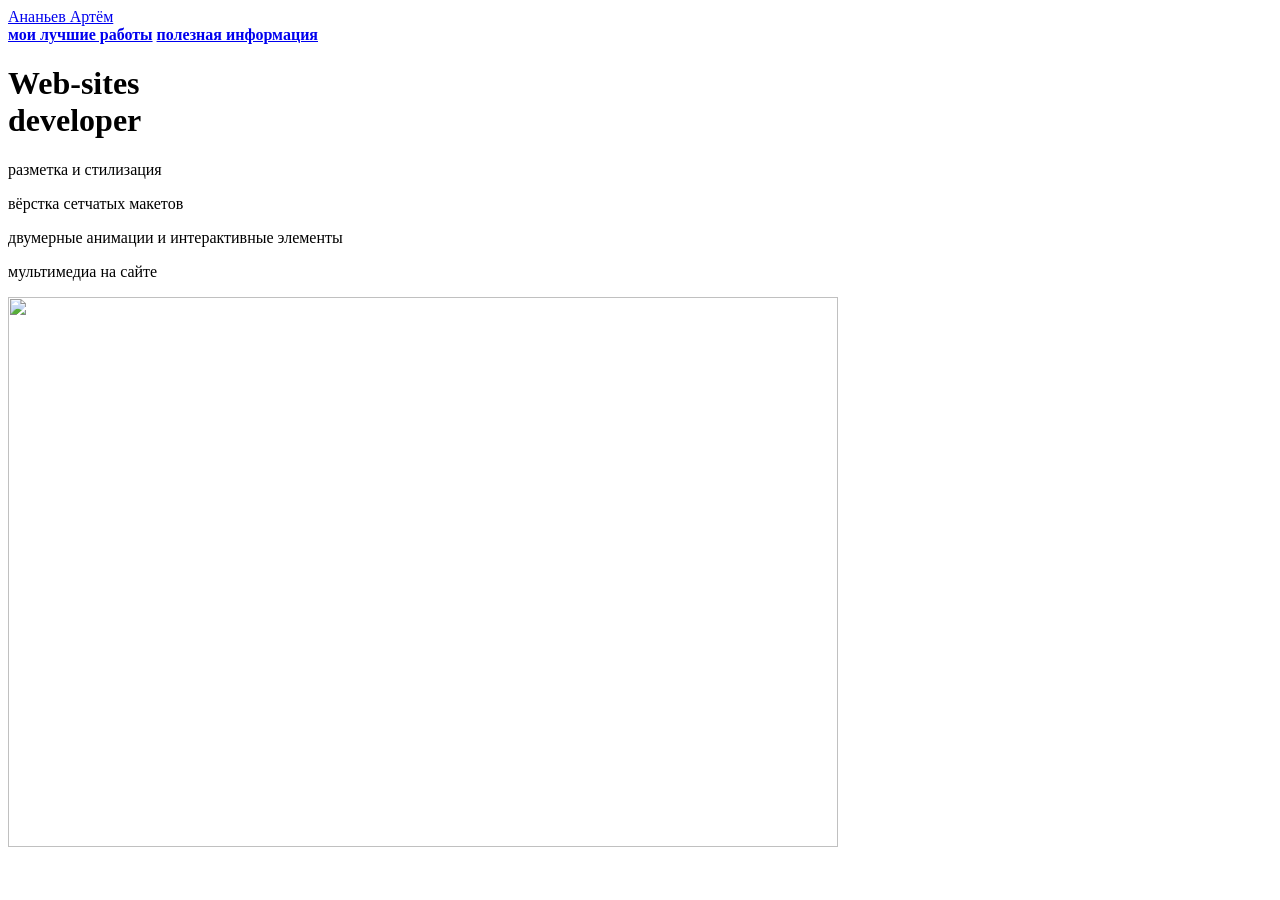
==== index.html @ 04088d70 "Create index.html" ====
<html>
  <head>
    <title>Ананас</title>
    <link rel="stylesheet" href="style.css"/>
  </head>
  <body>
    <header>
      <a class="link-header" href="leonov.html">Ананьев Артём</a>
    </header>
    <main>
      <nav>
        <a class="link-nav" href="mysites.html"><b>мои лучшие работы</b></a>
        <a class="link-nav" href="info.html"><b>полезная информация</b></a>
      </nav>
      <h1>Web-sites<br/> developer</h1>
      <p>разметка и стилизация</p>
      <p>вёрстка сетчатых макетов</p>
      <p>двумерные анимации и интерактивные элементы</p>
      <p>мультимедиа на сайте</p>
      <img src="https://i.ytimg.com/vi/9S5B9I38N_M/maxresdefault.jpg" width="830px" height="550px"/>
    </main>
  </body>
</html>
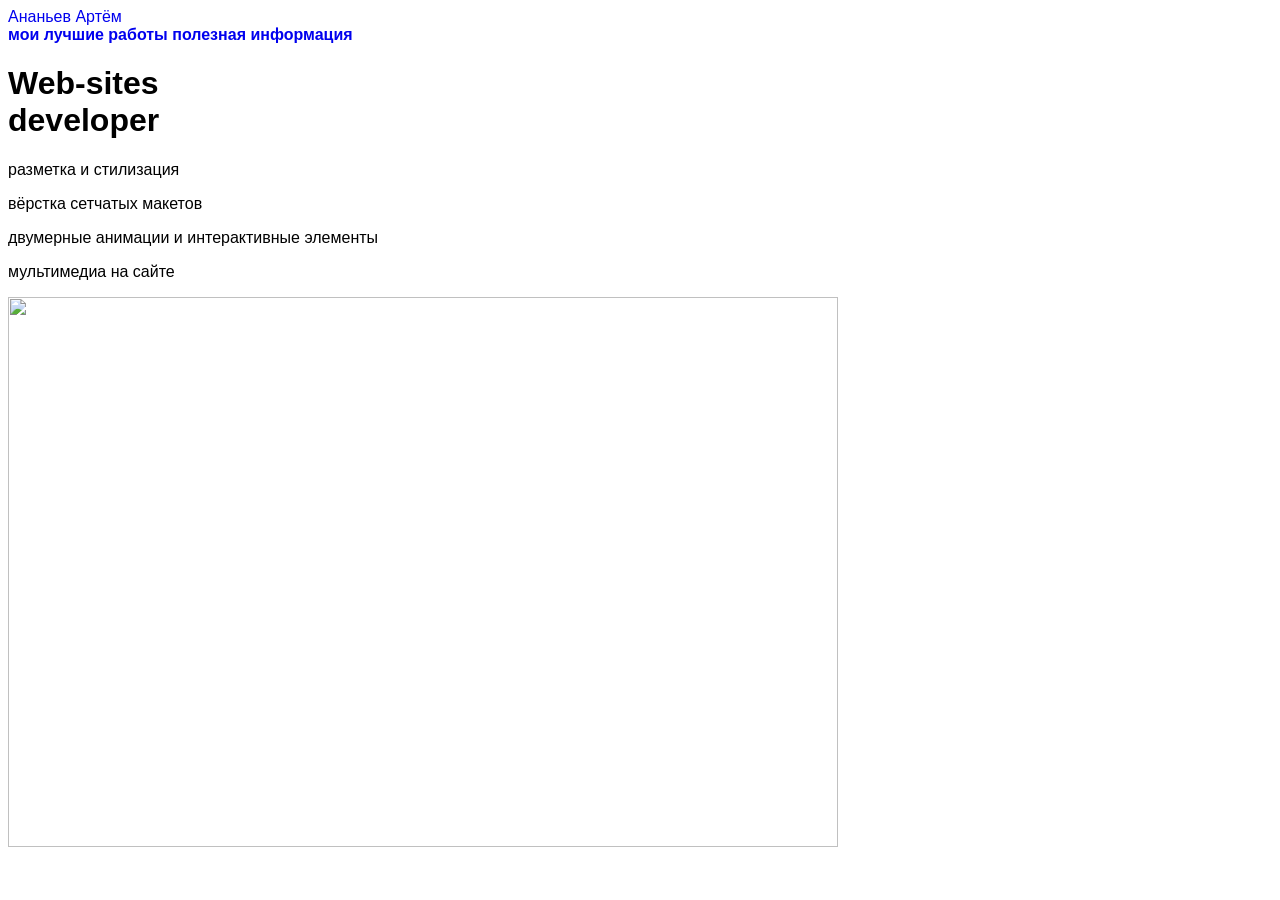
==== commit 1f435277: "Update index.html" ====
--- a/index.html
+++ b/index.html
@@ -5,7 +5,7 @@
   </head>
   <body>
     <header>
-      <a class="link-header" href="leonov.html">Ананьев Артём</a>
+      <a class="link-header" href="ananev.html">Ананьев Артём</a>
     </header>
     <main>
       <nav>
--- a/style.css
+++ b/style.css
@@ -0,0 +1,18 @@
+body {
+    font-family: sans-serif;
+}
+a{
+    text-decoration: none;
+}
+a:focus{
+    border: 3px rgb(0, 0, 0) solid;
+    border-radius: 15%;
+    background-color: rgb(138, 87, 255);
+}
+a:hover{
+  color: rgb(241, 44, 241);
+}
+a:visited{
+  color: rgb(178, 20, 178);
+}
+
